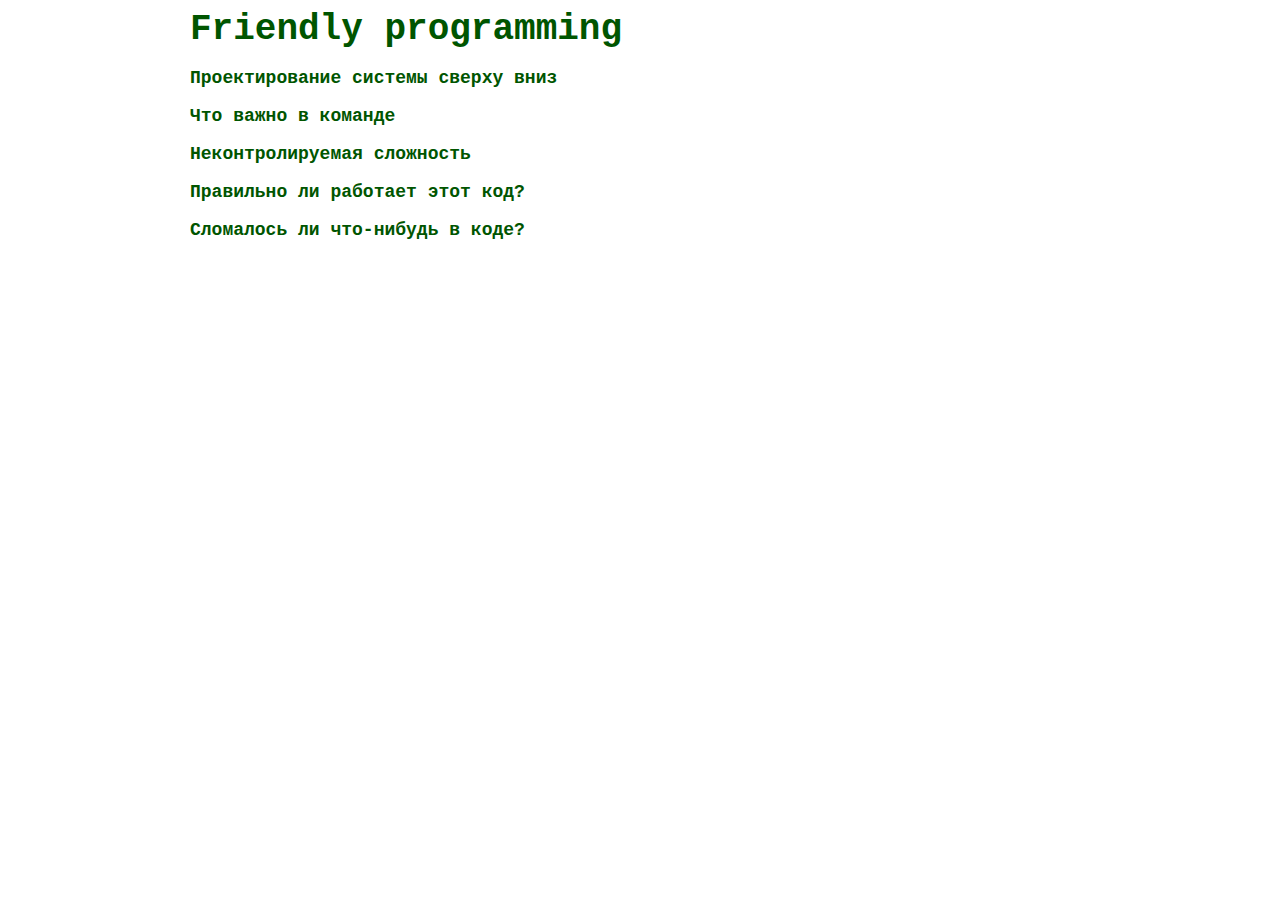
==== index.html @ 62eda5c0 "import files" ====
<html>
<head>
		<link rel="Stylesheet" type="text/css" href="style.css" />
		<title>Friendly programming</title>
		<meta http-equiv="Content-Type" content="text/html; charset=utf-8" />
</head>
<body>
    <h1>Friendly programming</h1>
		<div class="content">
		

<p>
<a href="posts/018-07-18-system-design-from-top-to-bottom.html">Проектирование системы сверху вниз</a>
</p>

<p>
<a href="posts/2018-07-20-what-is-important-in-team.html">Что важно в команде</a>
</p>

<p>
<a href="posts/2018-10-04-uncontrollable-complexity.html">Неконтролируемая сложность</a>
</p>

<p>
<a href="posts/2018-10-18-is-this-code-correct.html">Правильно ли работает этот код?</a>
</p>

<p>
<a href="posts/2018-10-22-if-changes-violate-something.html">Сломалось ли что-нибудь в коде?</a>
</p>

		</div>
</body>
</html>
---- style.css ----
/* Palette URL: http://paletton.com/#uid=12P0u0kllll8ktmf3oOslh1C4dk */
.color-primary-0 { color: #2D882D }
.color-primary-1 { color: #8BBB8B }
.color-primary-2 { color: #549E54 }
.color-primary-3 { color: #0C6D0C }
.color-primary-4 { color: #005500 }

:root {
    --main-color: #2D882D;
    --light-color-1: #8BBB8B;
    --light-color-2: #549E54;
    --dark-color-1: #0C6D0C;
    --dark-color-2: #005500;

    --background-color: #fff;
    --text-color: #29323C;
    --header-color: var(--dark-color-2);
}

html {
    font-family: sans-serif;
    -webkit-text-size-adjust: 100%;
    -ms-text-size-adjust: 100%
}

body {
    color: var(--text-color);
    background-color: var(--background-color);
    padding: 0.5em;
    position: relative;
    margin: auto;
    max-width: 50em;
    font-family: Courier, monospace;;
    font-size: large;
}

h1, h2, h3, h4 {
  color: var(--header-color);
  margin: 0;
}

a {
    color: var(--header-color);
    text-decoration: none;
    font-weight: bold;
}

a:hover {
    text-decoration: underline
}

a:focus {
    outline: thin dotted;
}

a:active, a:hover {
    outline: 0
}

blockquote {
    padding: 0 0 0 15px;
    margin: 0 0 18px;
    border-left: 5px solid var(--light-color-1);
    line-height: 1.5em;
}
blockquote p {
    font-style: italic;
}

pre {
    background: #f4fff7;
    border: 1px solid #ddd;
    border-left: 3px solid var(--light-color-1);
    color: var(--dark-color-2);
    font-family: monospace;
    font-size: 15px;
    line-height: 1.6;
    margin-bottom: 1.6em;
    overflow: auto;
    padding: 1em 1.5em;
    display: block;
    word-wrap: break-word;
}

article {
    margin: 12px auto;
    border-bottom: 1px dotted var(--light-color-1);
    padding: 24px 0 48px;
}
article > h1 {
    text-align: center;
}

#preamble {
    margin-bottom: 20px;
}
#postamble {
    margin-top: 20px;
}
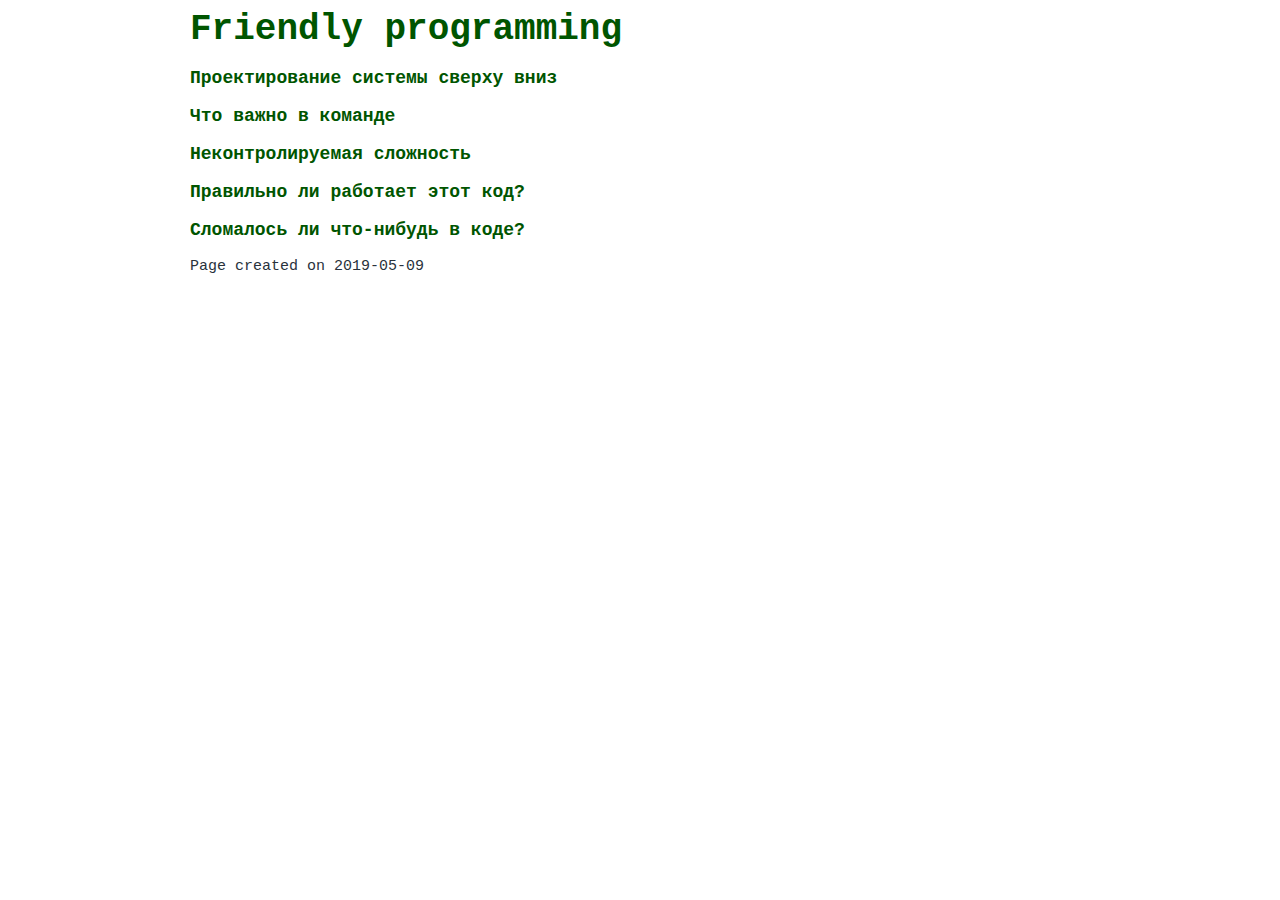
==== commit 2e5d445c: "stats" ====
--- a/index.html
+++ b/index.html
@@ -5,9 +5,19 @@
 		<meta http-equiv="Content-Type" content="text/html; charset=utf-8" />
 </head>
 <body>
+    <!-- Go to www.addthis.com/dashboard to customize your tools -->
+    <script type=\"text/javascript\" src=\"//s7.addthis.com/js/300/addthis_widget.js#pubid=ra-5bdc32b9dc15cb1f\"></script>
+     <script type=\"text/javascript\">
+       (function(i,s,o,g,r,a,m){i['GoogleAnalyticsObject']=r;i[r]=i[r]||function(){
+      (i[r].q=i[r].q||[]).push(arguments)},i[r].l=1*new Date();a=s.createElement(o),
+       m=s.getElementsByTagName(o)[0];a.async=1;a.src=g;m.parentNode.insertBefore(a,m)
+       })(window,document,'script','https://www.google-analytics.com/analytics.js','ga');
+      ga('create', 'UA-105032758-1', 'auto');
+       ga('send', 'pageview');
+    </script>
+
     <h1>Friendly programming</h1>
 		<div class="content">
-		
 
 <p>
 <a href="posts/018-07-18-system-design-from-top-to-bottom.html">Проектирование системы сверху вниз</a>
@@ -28,7 +38,8 @@
 <p>
 <a href="posts/2018-10-22-if-changes-violate-something.html">Сломалось ли что-нибудь в коде?</a>
 </p>
+</div>
 
-		</div>
+    <footer><p><small>Page created on 2019-05-09</small></p></footer>
 </body>
 </html>
--- a/style.css
+++ b/style.css
@@ -32,6 +32,11 @@
     max-width: 50em;
     font-family: Courier, monospace;;
     font-size: large;
+}
+
+nav ul {
+  list-style-type: none;
+  padding: 0;
 }
 
 h1, h2, h3, h4 {
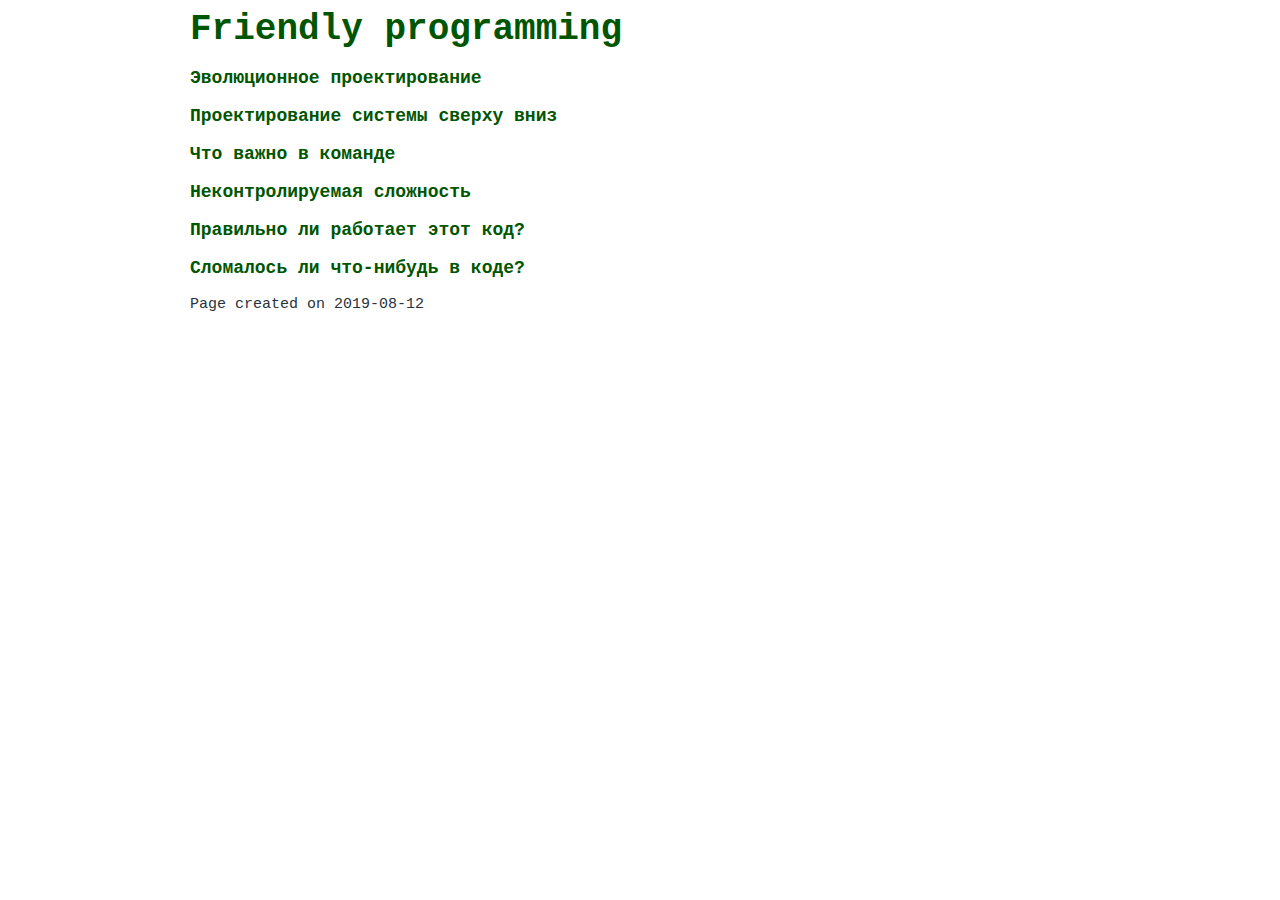
==== commit 7f83c1b3: "add post" ====
--- a/index.html
+++ b/index.html
@@ -3,6 +3,7 @@
 		<link rel="Stylesheet" type="text/css" href="style.css" />
 		<title>Friendly programming</title>
 		<meta http-equiv="Content-Type" content="text/html; charset=utf-8" />
+		<meta name="viewport" content="width=device-width, initial-scale=1">
 </head>
 <body>
     <!-- Go to www.addthis.com/dashboard to customize your tools -->
@@ -20,26 +21,30 @@
 		<div class="content">
 
 <p>
-<a href="posts/018-07-18-system-design-from-top-to-bottom.html">Проектирование системы сверху вниз</a>
+<a href="posts/2019-05-25-evolutionary-architecture">Эволюционное проектирование</a>
 </p>
 
 <p>
-<a href="posts/2018-07-20-what-is-important-in-team.html">Что важно в команде</a>
+<a href="posts/2018-07-18-system-design-from-top-to-bottom">Проектирование системы сверху вниз</a>
 </p>
 
 <p>
-<a href="posts/2018-10-04-uncontrollable-complexity.html">Неконтролируемая сложность</a>
+<a href="posts/2018-07-20-what-is-important-in-team">Что важно в команде</a>
 </p>
 
 <p>
-<a href="posts/2018-10-18-is-this-code-correct.html">Правильно ли работает этот код?</a>
+<a href="posts/2018-10-04-uncontrollable-complexity">Неконтролируемая сложность</a>
 </p>
 
 <p>
-<a href="posts/2018-10-22-if-changes-violate-something.html">Сломалось ли что-нибудь в коде?</a>
+<a href="posts/2018-10-18-is-this-code-correct">Правильно ли работает этот код?</a>
+</p>
+
+<p>
+<a href="posts/2018-10-22-if-changes-violate-something">Сломалось ли что-нибудь в коде?</a>
 </p>
 </div>
 
-    <footer><p><small>Page created on 2019-05-09</small></p></footer>
+    <footer><p><small>Page created on 2019-08-12</small></p></footer>
 </body>
 </html>
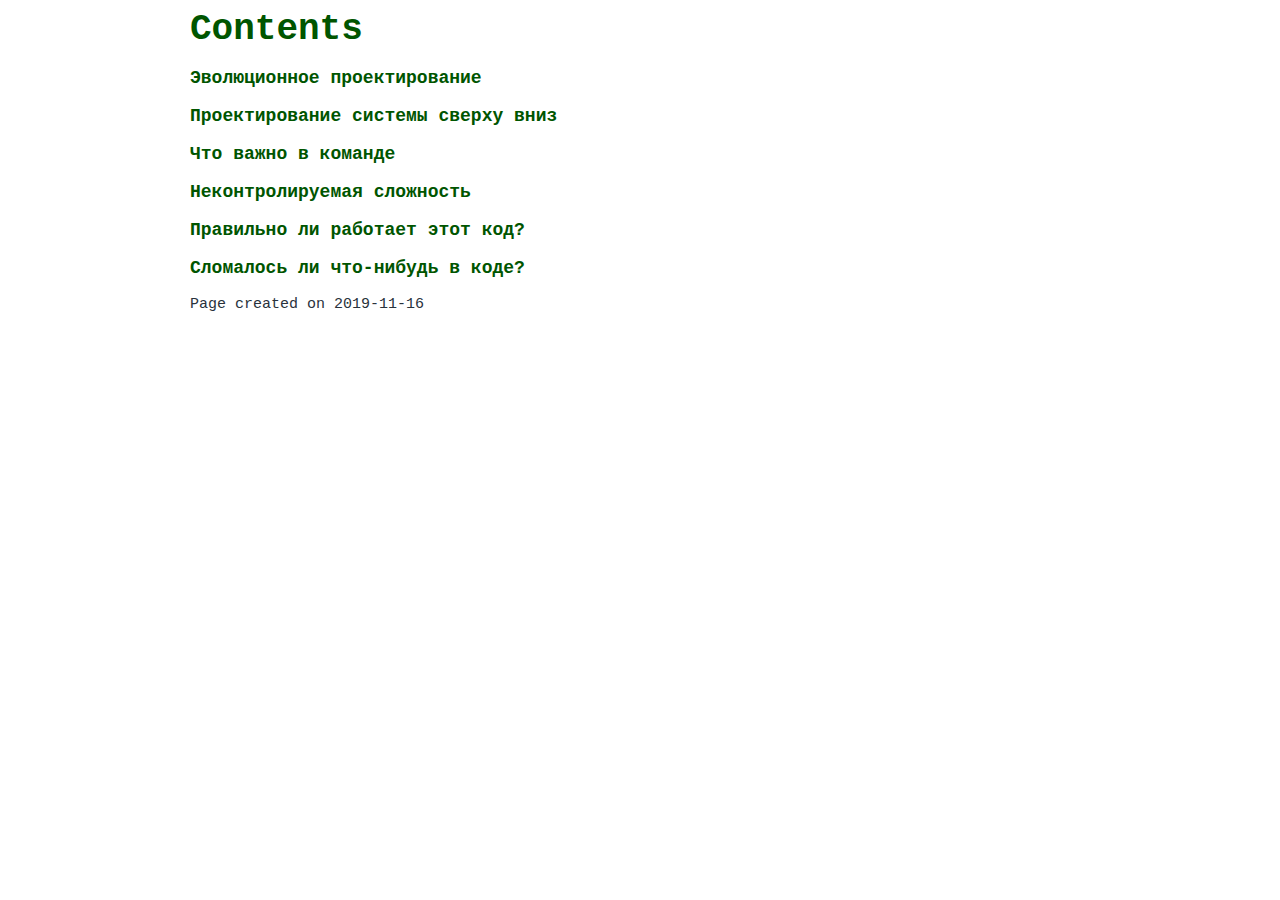
==== commit 315c8048: "rename" ====
--- a/index.html
+++ b/index.html
@@ -1,7 +1,7 @@
 <html>
 <head>
 		<link rel="Stylesheet" type="text/css" href="style.css" />
-		<title>Friendly programming</title>
+		<title>Contents</title>
 		<meta http-equiv="Content-Type" content="text/html; charset=utf-8" />
 		<meta name="viewport" content="width=device-width, initial-scale=1">
 </head>
@@ -17,34 +17,34 @@
        ga('send', 'pageview');
     </script>
 
-    <h1>Friendly programming</h1>
+    <h1>Contents</h1>
 		<div class="content">
 
 <p>
-<a href="posts/2019-05-25-evolutionary-architecture">Эволюционное проектирование</a>
+<a href="posts/2019-05-25-evolutionary-architecture.html">Эволюционное проектирование</a>
 </p>
 
 <p>
-<a href="posts/2018-07-18-system-design-from-top-to-bottom">Проектирование системы сверху вниз</a>
+<a href="posts/2018-07-18-system-design-from-top-to-bottom.html">Проектирование системы сверху вниз</a>
 </p>
 
 <p>
-<a href="posts/2018-07-20-what-is-important-in-team">Что важно в команде</a>
+<a href="posts/2018-07-20-what-is-important-in-team.html">Что важно в команде</a>
 </p>
 
 <p>
-<a href="posts/2018-10-04-uncontrollable-complexity">Неконтролируемая сложность</a>
+<a href="posts/2018-10-04-uncontrollable-complexity.html">Неконтролируемая сложность</a>
 </p>
 
 <p>
-<a href="posts/2018-10-18-is-this-code-correct">Правильно ли работает этот код?</a>
+<a href="posts/2018-10-18-is-this-code-correct.html">Правильно ли работает этот код?</a>
 </p>
 
 <p>
-<a href="posts/2018-10-22-if-changes-violate-something">Сломалось ли что-нибудь в коде?</a>
+<a href="posts/2018-10-22-if-changes-violate-something.html">Сломалось ли что-нибудь в коде?</a>
 </p>
 </div>
 
-    <footer><p><small>Page created on 2019-08-12</small></p></footer>
+    <footer><p><small>Page created on 2019-11-16</small></p></footer>
 </body>
 </html>
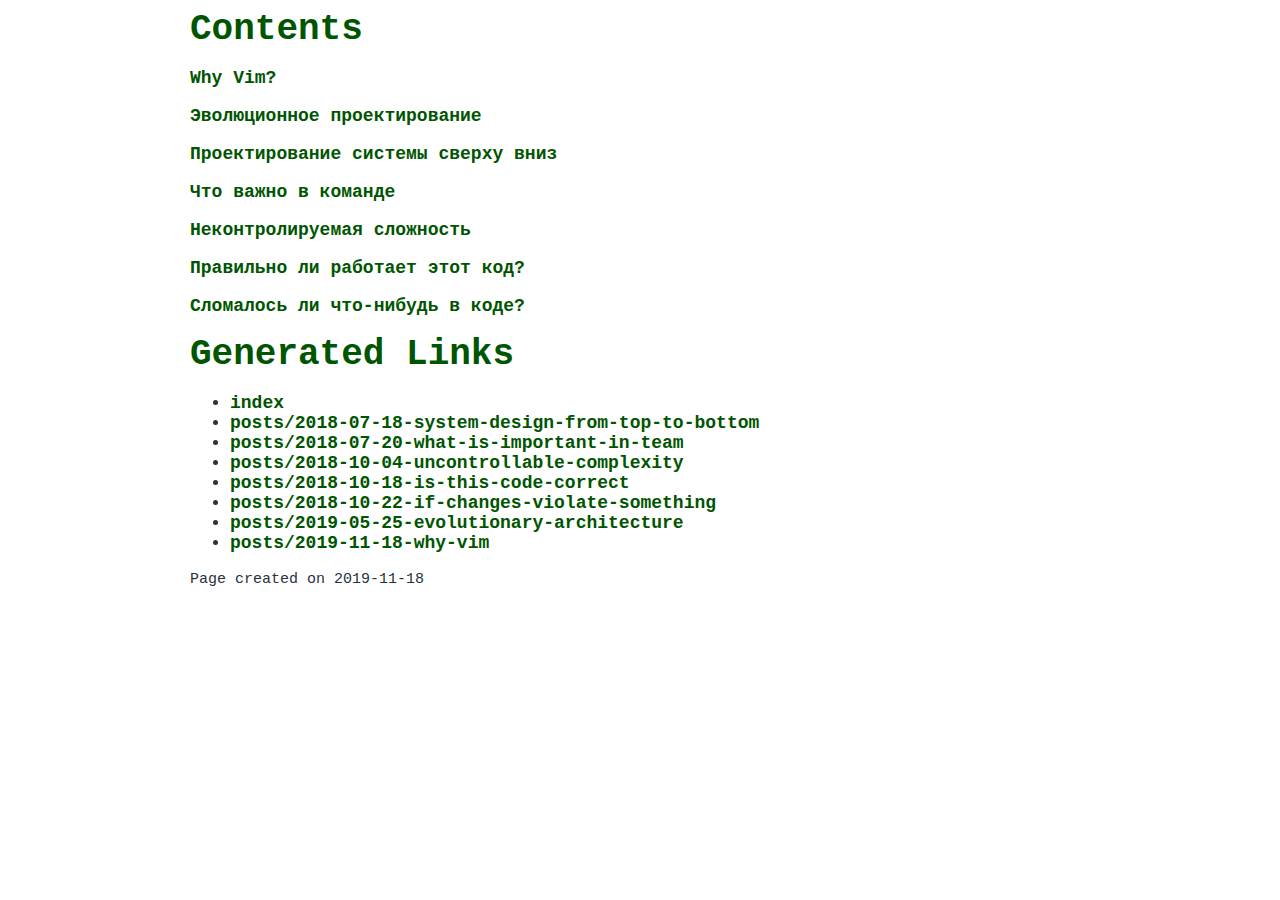
==== commit 66d59d6c: "index" ====
--- a/index.html
+++ b/index.html
@@ -19,6 +19,10 @@
 
     <h1>Contents</h1>
 		<div class="content">
+
+<p>
+<a href="posts/2019-11-18-why-vim.html">Why Vim?</a>
+</p>
 
 <p>
 <a href="posts/2019-05-25-evolutionary-architecture.html">Эволюционное проектирование</a>
@@ -43,8 +47,36 @@
 <p>
 <a href="posts/2018-10-22-if-changes-violate-something.html">Сломалось ли что-нибудь в коде?</a>
 </p>
+
+<div id="Generated Links"><h1 id="Generated Links" class="header"><a href="#Generated Links">Generated Links</a></h1></div>
+<ul>
+<li>
+<a href="index.html">index</a>
+
+<li>
+<a href="posts/2018-07-18-system-design-from-top-to-bottom.html">posts/2018-07-18-system-design-from-top-to-bottom</a>
+
+<li>
+<a href="posts/2018-07-20-what-is-important-in-team.html">posts/2018-07-20-what-is-important-in-team</a>
+
+<li>
+<a href="posts/2018-10-04-uncontrollable-complexity.html">posts/2018-10-04-uncontrollable-complexity</a>
+
+<li>
+<a href="posts/2018-10-18-is-this-code-correct.html">posts/2018-10-18-is-this-code-correct</a>
+
+<li>
+<a href="posts/2018-10-22-if-changes-violate-something.html">posts/2018-10-22-if-changes-violate-something</a>
+
+<li>
+<a href="posts/2019-05-25-evolutionary-architecture.html">posts/2019-05-25-evolutionary-architecture</a>
+
+<li>
+<a href="posts/2019-11-18-why-vim.html">posts/2019-11-18-why-vim</a>
+
+</ul>
 </div>
 
-    <footer><p><small>Page created on 2019-11-16</small></p></footer>
+    <footer><p><small>Page created on 2019-11-18</small></p></footer>
 </body>
 </html>
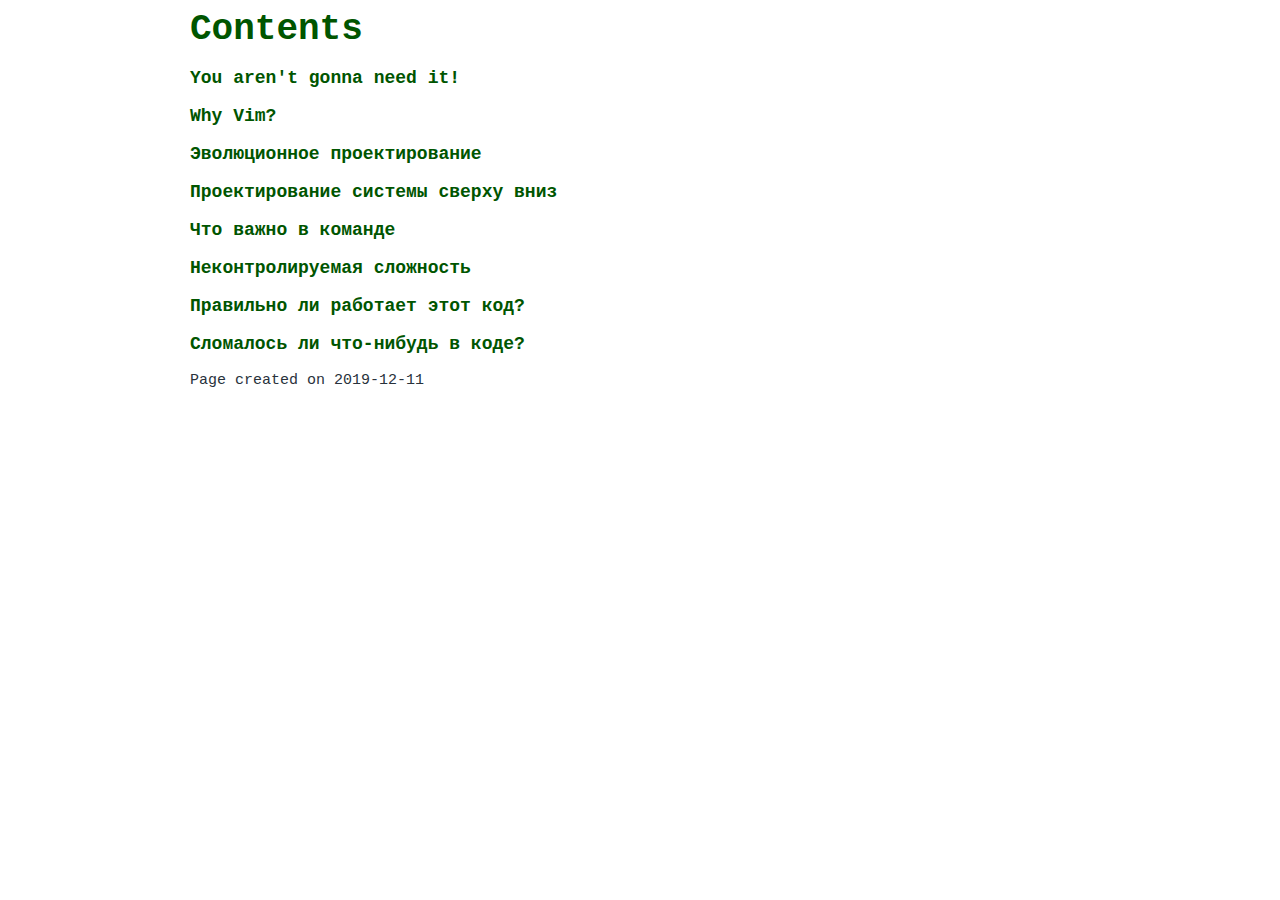
==== commit 50f75a93: "draft yagni" ====
--- a/index.html
+++ b/index.html
@@ -19,6 +19,10 @@
 
     <h1>Contents</h1>
 		<div class="content">
+
+<p>
+<a href="posts/2019-12-11-yagni.html">You aren't gonna need it!</a>
+</p>
 
 <p>
 <a href="posts/2019-11-18-why-vim.html">Why Vim?</a>
@@ -47,36 +51,8 @@
 <p>
 <a href="posts/2018-10-22-if-changes-violate-something.html">Сломалось ли что-нибудь в коде?</a>
 </p>
-
-<div id="Generated Links"><h1 id="Generated Links" class="header"><a href="#Generated Links">Generated Links</a></h1></div>
-<ul>
-<li>
-<a href="index.html">index</a>
-
-<li>
-<a href="posts/2018-07-18-system-design-from-top-to-bottom.html">posts/2018-07-18-system-design-from-top-to-bottom</a>
-
-<li>
-<a href="posts/2018-07-20-what-is-important-in-team.html">posts/2018-07-20-what-is-important-in-team</a>
-
-<li>
-<a href="posts/2018-10-04-uncontrollable-complexity.html">posts/2018-10-04-uncontrollable-complexity</a>
-
-<li>
-<a href="posts/2018-10-18-is-this-code-correct.html">posts/2018-10-18-is-this-code-correct</a>
-
-<li>
-<a href="posts/2018-10-22-if-changes-violate-something.html">posts/2018-10-22-if-changes-violate-something</a>
-
-<li>
-<a href="posts/2019-05-25-evolutionary-architecture.html">posts/2019-05-25-evolutionary-architecture</a>
-
-<li>
-<a href="posts/2019-11-18-why-vim.html">posts/2019-11-18-why-vim</a>
-
-</ul>
 </div>
 
-    <footer><p><small>Page created on 2019-11-18</small></p></footer>
+    <footer><p><small>Page created on 2019-12-11</small></p></footer>
 </body>
 </html>
